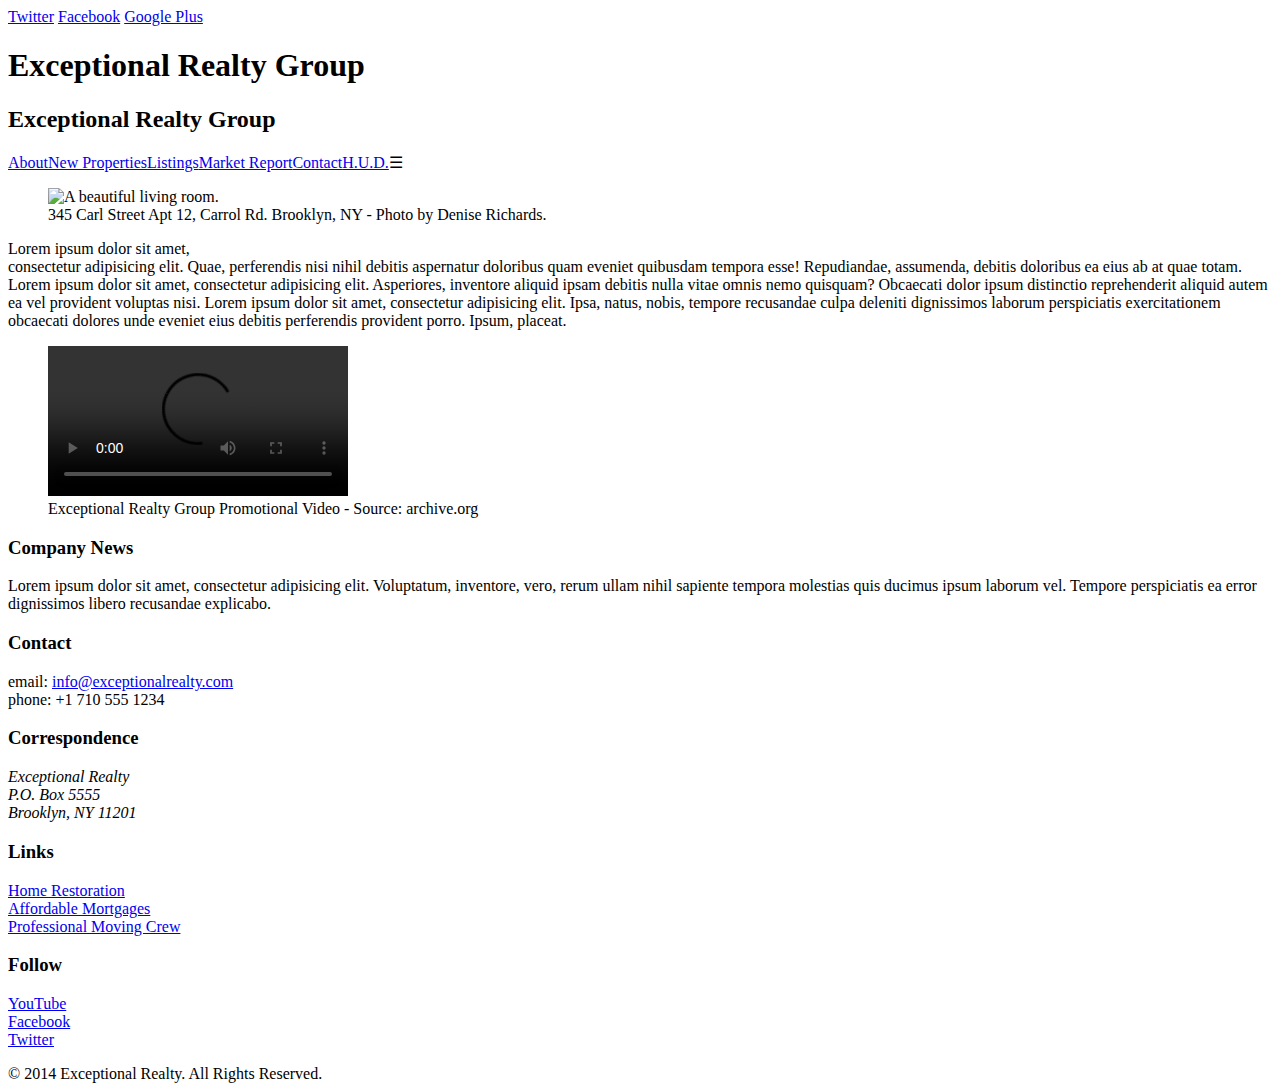
==== index.html @ 8c239bec "add responsive layout" ====
<!DOCTYPE html>
<html lang="en">
  <head>
    <meta charset="UTF-8">
    <meta name="viewport" content="width=device-width, initial-scale=1.0, minimum-scale=1.0, maximum-scale=1.0">
    <title>Exceptional Realty Group - Luxury Homes - About</title>
    <link rel="stylesheet" href="http://cdnjs.cloudflare.com/ajax/libs/normalize/3.0.0/normalize.min.css">
    <link rel="stylesheet" href="css/style.css">
    <link rel="stylesheet" href="css/responsive.css">
    <link rel="stylesheet" type="text/css" href="css/responsive.css">
    <script src="http://cdnjs.cloudflare.com/ajax/libs/modernizr/2.7.1/modernizr.min.js"></script>
  </head>
  <body>
    <div id="social">
      <a class="twit" href="#" title="Twitter">Twitter</a>
      <a class="fbook" href="#" title="Facebook">Facebook</a>
      <a class="gplus" href="#" title="Google Plus">Google Plus</a>
    </div>
    
    <div class="white-wood">
      <header class="medium-fade shadow">
        <div class="wrapper">
          <div id="logo">
            <h1>Exceptional Realty Group</h1>
            <h2>Exceptional Realty Group</h2>
          </div>
        </div><!-- .wrapper -->
        <div id="navbar" class="light-fade">
          <div class="wrapper">
            <nav class="clearfix">
              <a class="selected" href="index.html">About</a><a href="new-properties.html">New Properties</a><a href="real-estate-listings.html">Listings</a><a href="market-report.html">Market Report</a><a href="contact.html">Contact</a><a href="http://hud.gov" target="_blank">H.U.D.</a><a class="menu-icon">&#9776;</a>
            </nav>
          </div><!-- .wrapper -->
        </div><!-- #navbar -->
      </header>

      <div class="wrapper clearfix">

        <section id="featured-property" class="col-3 first shadow">
          <figure>
            <img src="images/intro-pic.jpg" alt="A beautiful living room." title="Welcome to Exceptional Realty Group">
            <figcaption>345 Carl Street Apt 12, Carrol Rd. Brooklyn, NY - Photo by Denise Richards.</figcaption>
          </figure>

          <p>Lorem ipsum dolor sit amet,<br> consectetur adipisicing elit. Quae, perferendis nisi nihil debitis aspernatur doloribus quam eveniet quibusdam tempora esse! Repudiandae, assumenda, debitis doloribus ea eius ab at quae totam. Lorem ipsum dolor sit amet, consectetur adipisicing elit. Asperiores, inventore aliquid ipsam debitis nulla vitae omnis nemo quisquam? Obcaecati dolor ipsum distinctio reprehenderit aliquid autem ea vel provident voluptas nisi. Lorem ipsum dolor sit amet, consectetur adipisicing elit. Ipsa, natus, nobis, tempore recusandae culpa deleniti dignissimos laborum perspiciatis exercitationem obcaecati dolores unde eveniet eius debitis perferendis provident porro. Ipsum, placeat.</p>
        </section>

        <section id="promotional" class="col-2 first shadow">
          <figure>
            <video controls>
              <source src="videos/real-estate.mp4" type="video/mp4"> 
              <source src="videos/real-estate.ogv" type="video/ogg">
              Your browser does not support HTML5 video. <a href="http://browsehappy.com" target="_blank">Please upgrade your browser</a>.
            </video>
            <figcaption>Exceptional Realty Group Promotional Video - Source: archive.org</figcaption>
          </figure>
        </section>

        <section id="news" class="col-1 shadow">
          <h3>Company News</h3>
          <p>Lorem ipsum dolor sit amet, consectetur adipisicing elit. Voluptatum, inventore, vero, rerum ullam nihil sapiente tempora molestias quis ducimus ipsum laborum vel. Tempore perspiciatis ea error dignissimos libero recusandae explicabo.</p>
        </section>
        
      </div><!-- .wrapper -->
    </div><!-- .white-wood -->

    <section id="details" class="medium-fade">
      <div class="wrapper clearfix">
        <div class="col-1 first border-right">
          <h3>Contact</h3>
          <p>
            email: <a href="mailto:info@exceptionalrealty.com">info@exceptionalrealty.com</a><br>
            phone: +1 710 555 1234
          </p>
          <h3>Correspondence</h3>
          <address>
            Exceptional Realty<br>
            P.O. Box 5555<br>
            Brooklyn, NY 11201
          </address>
        </div>

        <div class="col-1 border-right">
          <h3>Links</h3>
          <p>
            <a href="#" target="_blank">Home Restoration</a><br>
            <a href="#" target="_blank">Affordable Mortgages</a><br>
            <a href="#" target="_blank">Professional Moving Crew</a>
          </p>
        </div>

        <div class="col-1">
          <h3>Follow</h3>
          <p>
            <a href="#" target="_blank">YouTube</a><br>
            <a href="#" target="_blank">Facebook</a><br>
            <a href="#" target="_blank">Twitter</a>
          </p>
        </div>
      </div><!-- .wrapper -->
    </section>

    <footer>
      &copy; 2014 Exceptional Realty. All Rights Reserved.
    </footer>

  </body>
</html>
---- css/responsive.css ----
@media only screen and (max-width:1108px)
{
    .wrapper {
        width: 90%;        
    }
    #social {
        position: absolute;
        top: 82px;
        right: 4px;
        width: auto;        
    }
    #social a {
        display: inline-block;        
    }
    
}
@media only screen and (max-width: 900px)
{
    body{
        font-size: 85%;
    }
    #logo h1 {
        width: 35px;
        height: 35px;
    }
    #logo h2 {
        font-size: 2.2em;
    }
    #social {
        top: 72px;
    }
    .col-3 p {
        -webkit-column-count: 2;
        -moz-column-count: 2;
        column-count: 2;
    }

}
@media only screen and (max-width: 800px) {
    #navbar nav a{
        font-size: 0.9em;
    }
}
@media only screen and (max-width: 750px)
{
    .col-1, .col-2, .col-3 {
        width: 100%;
        margin-left: 0;
        float: none;
    }
    .border-right {
        border: 0;        
    }
    #details div {
        height: auto;
        padding-bottom: 20px;        
    }
    .col-3 p {
        -webkit-column-count: 1;
        -moz-column-count: 1;
        column-count: 1;
    }
}
@media only screen and (max-width: 700px){
    #navbar nav a {
        display: none;
    }
    #navbar nav a.menu-icon {
        display: block;
        float: right;
        font-size: 1.5em;
        padding: 10px 20px;
        width: auto;
    }
    #logo {
        padding: 60px 0 0;
    }
    #social {
        top: 60px;
    }

}
@media only screen and (max-width: 495px){
    #logo h2{
        visibility: hidden;
    }
---- css/responsive.css ----
@media only screen and (max-width:1108px)
{
    .wrapper {
        width: 90%;        
    }
    #social {
        position: absolute;
        top: 82px;
        right: 4px;
        width: auto;        
    }
    #social a {
        display: inline-block;        
    }
    
}
@media only screen and (max-width: 900px)
{
    body{
        font-size: 85%;
    }
    #logo h1 {
        width: 35px;
        height: 35px;
    }
    #logo h2 {
        font-size: 2.2em;
    }
    #social {
        top: 72px;
    }
    .col-3 p {
        -webkit-column-count: 2;
        -moz-column-count: 2;
        column-count: 2;
    }

}
@media only screen and (max-width: 800px) {
    #navbar nav a{
        font-size: 0.9em;
    }
}
@media only screen and (max-width: 750px)
{
    .col-1, .col-2, .col-3 {
        width: 100%;
        margin-left: 0;
        float: none;
    }
    .border-right {
        border: 0;        
    }
    #details div {
        height: auto;
        padding-bottom: 20px;        
    }
    .col-3 p {
        -webkit-column-count: 1;
        -moz-column-count: 1;
        column-count: 1;
    }
}
@media only screen and (max-width: 700px){
    #navbar nav a {
        display: none;
    }
    #navbar nav a.menu-icon {
        display: block;
        float: right;
        font-size: 1.5em;
        padding: 10px 20px;
        width: auto;
    }
    #logo {
        padding: 60px 0 0;
    }
    #social {
        top: 60px;
    }

}
@media only screen and (max-width: 495px){
    #logo h2{
        visibility: hidden;
    }
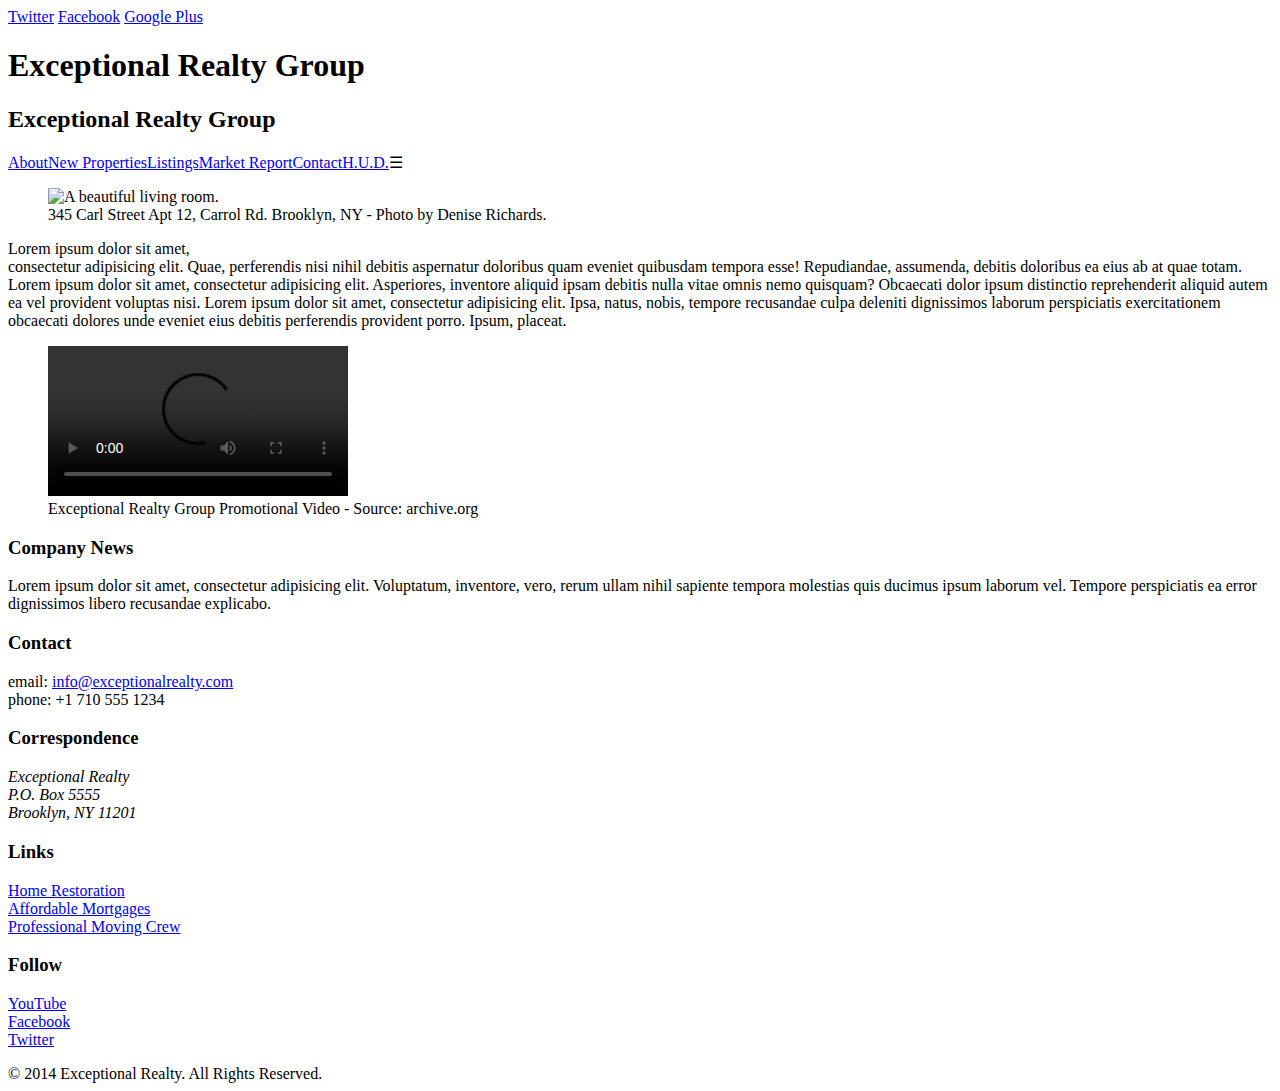
==== commit 42d5366c: "add resposive layout" ====
--- a/index.html
+++ b/index.html
@@ -2,13 +2,13 @@
 <html lang="en">
   <head>
     <meta charset="UTF-8">
-    <meta name="viewport" content="width=device-width, initial-scale=1.0, minimum-scale=1.0, maximum-scale=1.0">
+    <meta name="viewport" content="width=device-width, initial-scale=1.0, minimum-scale=1.0, maximum-scale=1.0" />
     <title>Exceptional Realty Group - Luxury Homes - About</title>
     <link rel="stylesheet" href="http://cdnjs.cloudflare.com/ajax/libs/normalize/3.0.0/normalize.min.css">
     <link rel="stylesheet" href="css/style.css">
-    <link rel="stylesheet" href="css/responsive.css">
     <link rel="stylesheet" type="text/css" href="css/responsive.css">
     <script src="http://cdnjs.cloudflare.com/ajax/libs/modernizr/2.7.1/modernizr.min.js"></script>
+    <link rel="stylesheet" href="css/responsive.css" />
   </head>
   <body>
     <div id="social">
@@ -16,7 +16,7 @@
       <a class="fbook" href="#" title="Facebook">Facebook</a>
       <a class="gplus" href="#" title="Google Plus">Google Plus</a>
     </div>
-    
+
     <div class="white-wood">
       <header class="medium-fade shadow">
         <div class="wrapper">
@@ -48,7 +48,7 @@
         <section id="promotional" class="col-2 first shadow">
           <figure>
             <video controls>
-              <source src="videos/real-estate.mp4" type="video/mp4"> 
+              <source src="videos/real-estate.mp4" type="video/mp4">
               <source src="videos/real-estate.ogv" type="video/ogg">
               Your browser does not support HTML5 video. <a href="http://browsehappy.com" target="_blank">Please upgrade your browser</a>.
             </video>
@@ -60,7 +60,7 @@
           <h3>Company News</h3>
           <p>Lorem ipsum dolor sit amet, consectetur adipisicing elit. Voluptatum, inventore, vero, rerum ullam nihil sapiente tempora molestias quis ducimus ipsum laborum vel. Tempore perspiciatis ea error dignissimos libero recusandae explicabo.</p>
         </section>
-        
+
       </div><!-- .wrapper -->
     </div><!-- .white-wood -->
 
--- a/css/responsive.css
+++ b/css/responsive.css
@@ -1,86 +1,95 @@
-@media only screen and (max-width:1108px)
-{
-    .wrapper {
-        width: 90%;        
-    }
-    #social {
-        position: absolute;
-        top: 82px;
-        right: 4px;
-        width: auto;        
-    }
-    #social a {
-        display: inline-block;        
-    }
-    
+@media only screen and (max-width: 1108px){
+  .wrapper{
+    width: 90%;
+  }
+  #social {
+    position: absolute;
+    top: 82px;
+    right: 4%;
+    width: auto;
+  }
+
+  #social a {
+    display: inline-block;
+  }
 }
-@media only screen and (max-width: 900px)
-{
-    body{
-        font-size: 85%;
-    }
-    #logo h1 {
-        width: 35px;
-        height: 35px;
-    }
-    #logo h2 {
-        font-size: 2.2em;
-    }
-    #social {
-        top: 72px;
-    }
-    .col-3 p {
-        -webkit-column-count: 2;
-        -moz-column-count: 2;
-        column-count: 2;
-    }
 
+@media only screen and (max-width: 900px){
+  body{
+    font-size: 85%;
+  }
+  #logo h1{
+    width: 35px;
+    height: 35px;
+  }
+
+  #logo h2 {
+    font-size: 2.2em;
+  }
+
+  #social {
+    top: 72px;
+  }
+
+  .col-3 p{
+    -webkit-column-count: 2;
+    -moz-column-count: 2;
+    column-count: 2;
+  }
 }
-@media only screen and (max-width: 800px) {
-    #navbar nav a{
-        font-size: 0.9em;
-    }
+
+@media only screen and (max-width: 800px){
+  #navbar nav a {
+    font-size: 0.9em;
+  }
 }
-@media only screen and (max-width: 750px)
-{
-    .col-1, .col-2, .col-3 {
-        width: 100%;
-        margin-left: 0;
-        float: none;
-    }
-    .border-right {
-        border: 0;        
-    }
-    #details div {
-        height: auto;
-        padding-bottom: 20px;        
-    }
-    .col-3 p {
-        -webkit-column-count: 1;
-        -moz-column-count: 1;
-        column-count: 1;
-    }
+
+@media only screen and (max-width: 750px){
+  .col-1, .col-2, .col-3 {
+    width: 100%;
+    margin-left: 0;
+    float: none;
+  }
+
+  .border-right {
+    border:0;
+  }
+
+  #details div {
+    height: auto;
+    padding-bottom: 20px;
+  }
+
+  .col-3 p {
+    -webkit-column-count: 1;
+    -moz-column-count: 1;
+    column-count: 1;
+  }
 }
+
 @media only screen and (max-width: 700px){
-    #navbar nav a {
-        display: none;
-    }
-    #navbar nav a.menu-icon {
-        display: block;
-        float: right;
-        font-size: 1.5em;
-        padding: 10px 20px;
-        width: auto;
-    }
-    #logo {
-        padding: 60px 0 0;
-    }
-    #social {
-        top: 60px;
-    }
+  #navbar nav a {
+    display: none;
+  }
+  #navbar nav a.menu-icon {
+    display: block;
+    float: right;
+    font-size: 1.5em;
+    padding: 10px 20px;
+    width: auto;
+  }
 
+  #logo {
+    padding: 60px 0 0 ;
+  }
+
+  #social {
+    top:60px;
+  }
 }
-@media only screen and (max-width: 495px){
-    #logo h2{
-        visibility: hidden;
-    }
+
+@media only screen and (max-width: 495px) {
+  #logo h2 {
+    visibility: hidden;
+  }
+}
--- a/css/responsive.css
+++ b/css/responsive.css
@@ -1,86 +1,95 @@
-@media only screen and (max-width:1108px)
-{
-    .wrapper {
-        width: 90%;        
-    }
-    #social {
-        position: absolute;
-        top: 82px;
-        right: 4px;
-        width: auto;        
-    }
-    #social a {
-        display: inline-block;        
-    }
-    
+@media only screen and (max-width: 1108px){
+  .wrapper{
+    width: 90%;
+  }
+  #social {
+    position: absolute;
+    top: 82px;
+    right: 4%;
+    width: auto;
+  }
+
+  #social a {
+    display: inline-block;
+  }
 }
-@media only screen and (max-width: 900px)
-{
-    body{
-        font-size: 85%;
-    }
-    #logo h1 {
-        width: 35px;
-        height: 35px;
-    }
-    #logo h2 {
-        font-size: 2.2em;
-    }
-    #social {
-        top: 72px;
-    }
-    .col-3 p {
-        -webkit-column-count: 2;
-        -moz-column-count: 2;
-        column-count: 2;
-    }
 
+@media only screen and (max-width: 900px){
+  body{
+    font-size: 85%;
+  }
+  #logo h1{
+    width: 35px;
+    height: 35px;
+  }
+
+  #logo h2 {
+    font-size: 2.2em;
+  }
+
+  #social {
+    top: 72px;
+  }
+
+  .col-3 p{
+    -webkit-column-count: 2;
+    -moz-column-count: 2;
+    column-count: 2;
+  }
 }
-@media only screen and (max-width: 800px) {
-    #navbar nav a{
-        font-size: 0.9em;
-    }
+
+@media only screen and (max-width: 800px){
+  #navbar nav a {
+    font-size: 0.9em;
+  }
 }
-@media only screen and (max-width: 750px)
-{
-    .col-1, .col-2, .col-3 {
-        width: 100%;
-        margin-left: 0;
-        float: none;
-    }
-    .border-right {
-        border: 0;        
-    }
-    #details div {
-        height: auto;
-        padding-bottom: 20px;        
-    }
-    .col-3 p {
-        -webkit-column-count: 1;
-        -moz-column-count: 1;
-        column-count: 1;
-    }
+
+@media only screen and (max-width: 750px){
+  .col-1, .col-2, .col-3 {
+    width: 100%;
+    margin-left: 0;
+    float: none;
+  }
+
+  .border-right {
+    border:0;
+  }
+
+  #details div {
+    height: auto;
+    padding-bottom: 20px;
+  }
+
+  .col-3 p {
+    -webkit-column-count: 1;
+    -moz-column-count: 1;
+    column-count: 1;
+  }
 }
+
 @media only screen and (max-width: 700px){
-    #navbar nav a {
-        display: none;
-    }
-    #navbar nav a.menu-icon {
-        display: block;
-        float: right;
-        font-size: 1.5em;
-        padding: 10px 20px;
-        width: auto;
-    }
-    #logo {
-        padding: 60px 0 0;
-    }
-    #social {
-        top: 60px;
-    }
+  #navbar nav a {
+    display: none;
+  }
+  #navbar nav a.menu-icon {
+    display: block;
+    float: right;
+    font-size: 1.5em;
+    padding: 10px 20px;
+    width: auto;
+  }
 
+  #logo {
+    padding: 60px 0 0 ;
+  }
+
+  #social {
+    top:60px;
+  }
 }
-@media only screen and (max-width: 495px){
-    #logo h2{
-        visibility: hidden;
-    }
+
+@media only screen and (max-width: 495px) {
+  #logo h2 {
+    visibility: hidden;
+  }
+}
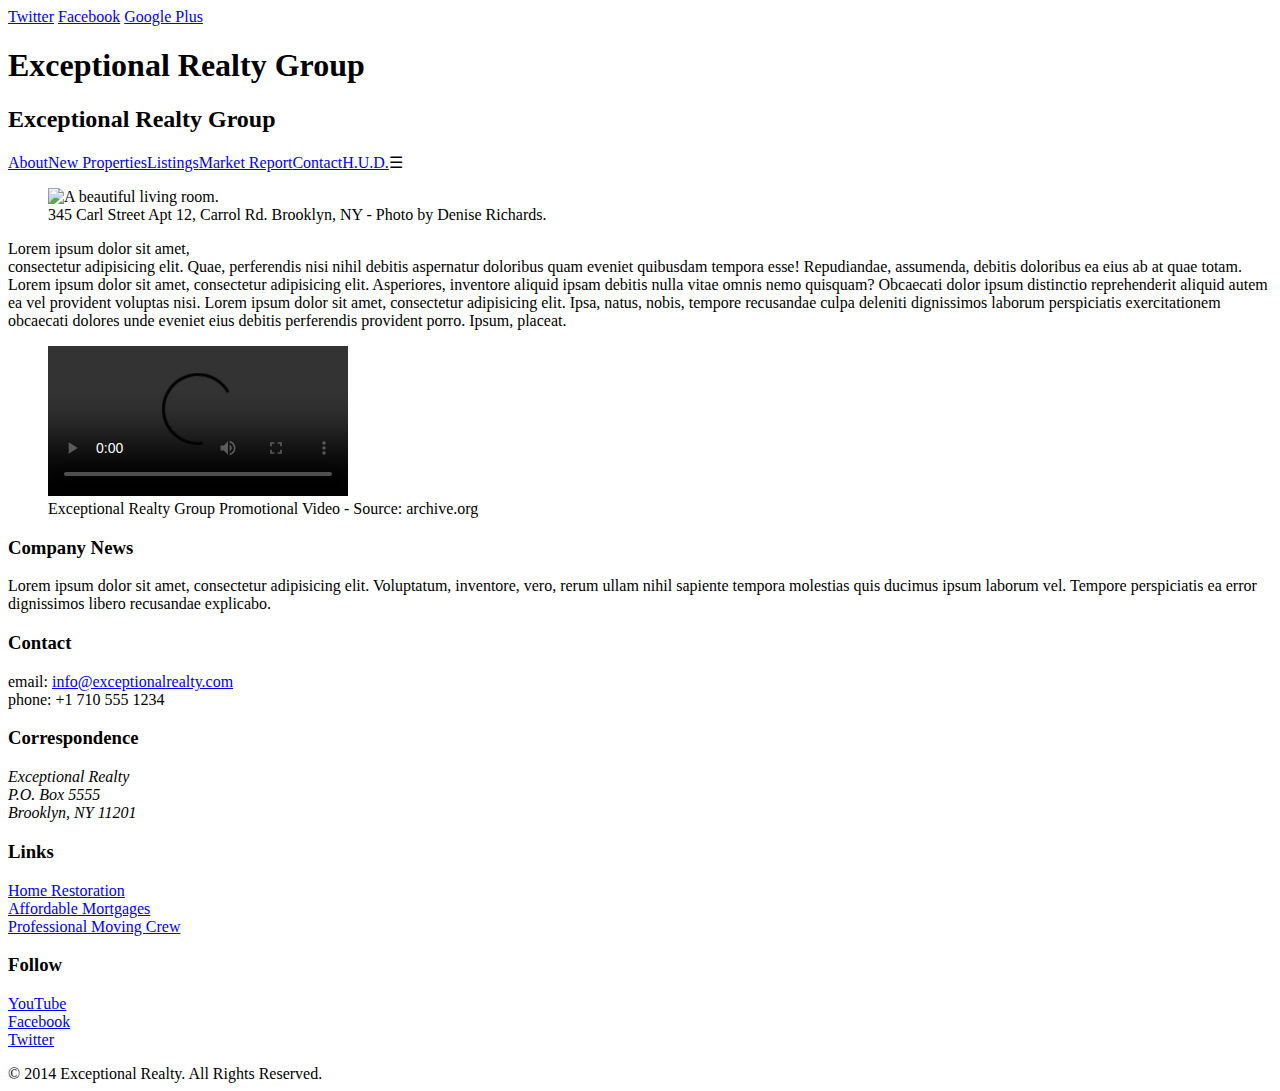
==== commit 5a6c71e6: "Merge f35bffcd1a8aa04b4fad138fee4d102650fb2fe1 into 73694688bc247232edcb261dfcbf030585db1e04" ====
--- a/index.html
+++ b/index.html
@@ -2,13 +2,12 @@
 <html lang="en">
   <head>
     <meta charset="UTF-8">
-    <meta name="viewport" content="width=device-width, initial-scale=1.0, minimum-scale=1.0, maximum-scale=1.0" />
+	<meta name="viewport" content="width=device-width ,initial-scale=1.0, minimum-scale=1.0 ,maximum-scale=1.0">
     <title>Exceptional Realty Group - Luxury Homes - About</title>
     <link rel="stylesheet" href="http://cdnjs.cloudflare.com/ajax/libs/normalize/3.0.0/normalize.min.css">
     <link rel="stylesheet" href="css/style.css">
     <link rel="stylesheet" type="text/css" href="css/responsive.css">
     <script src="http://cdnjs.cloudflare.com/ajax/libs/modernizr/2.7.1/modernizr.min.js"></script>
-    <link rel="stylesheet" href="css/responsive.css" />
   </head>
   <body>
     <div id="social">
@@ -16,7 +15,7 @@
       <a class="fbook" href="#" title="Facebook">Facebook</a>
       <a class="gplus" href="#" title="Google Plus">Google Plus</a>
     </div>
-
+    
     <div class="white-wood">
       <header class="medium-fade shadow">
         <div class="wrapper">
@@ -48,7 +47,7 @@
         <section id="promotional" class="col-2 first shadow">
           <figure>
             <video controls>
-              <source src="videos/real-estate.mp4" type="video/mp4">
+              <source src="videos/real-estate.mp4" type="video/mp4"> 
               <source src="videos/real-estate.ogv" type="video/ogg">
               Your browser does not support HTML5 video. <a href="http://browsehappy.com" target="_blank">Please upgrade your browser</a>.
             </video>
@@ -60,7 +59,7 @@
           <h3>Company News</h3>
           <p>Lorem ipsum dolor sit amet, consectetur adipisicing elit. Voluptatum, inventore, vero, rerum ullam nihil sapiente tempora molestias quis ducimus ipsum laborum vel. Tempore perspiciatis ea error dignissimos libero recusandae explicabo.</p>
         </section>
-
+        
       </div><!-- .wrapper -->
     </div><!-- .white-wood -->
 
--- a/css/responsive.css
+++ b/css/responsive.css
@@ -1,95 +1,91 @@
-@media only screen and (max-width: 1108px){
-  .wrapper{
-    width: 90%;
-  }
-  #social {
-    position: absolute;
-    top: 82px;
-    right: 4%;
-    width: auto;
-  }
+@media only screen and (max-width:1108px){
+	.wrapper{
+		
+		width:90%;
+	}
+	#social{
+		position:absolute;
+		top:82px;
+		right:4%;
+		width:auto;
+		
+	}
+	#social a{
+		display:inline-block;
+	}
+	
+}
+@media only screen and (max-width:900px){
+	body{
+		font-size:85%;
+	}
+	#logo h1{
+		width:35px;
+		height:35px;
+	}
+	#logo h1{
+		font-size:2.2em;
+	}
+	#social{
+		
+		top:75px;
 
-  #social a {
-    display: inline-block;
-  }
+	}
+	.col-3 p{
+		-moz-column-count:2;
+		-webkit-column-count:2;
+		column-count:2;
+	}
+	
 }
-
-@media only screen and (max-width: 900px){
-  body{
-    font-size: 85%;
-  }
-  #logo h1{
-    width: 35px;
-    height: 35px;
-  }
-
-  #logo h2 {
-    font-size: 2.2em;
-  }
-
-  #social {
-    top: 72px;
-  }
-
-  .col-3 p{
-    -webkit-column-count: 2;
-    -moz-column-count: 2;
-    column-count: 2;
-  }
+@media only screen and (max-width:800px){
+	
+	#navbar nav a{
+		font-size:0.9em;
+	}
 }
-
-@media only screen and (max-width: 800px){
-  #navbar nav a {
-    font-size: 0.9em;
-  }
+@media only screen and (max-width:750px){
+	
+	.col-1,.col-2,.col-3{
+		width:100%;
+		margin-left:0;
+		float:none;
+	}
+	.border-right{
+		border:0;
+	}
+	#details div{
+		height:auto;
+		padding-bottom:20px;
+	}
+	.col-3 p{
+		-moz-column-count:1;
+		-webkit-column-count:1;
+		column-count:1;
+	}
 }
-
-@media only screen and (max-width: 750px){
-  .col-1, .col-2, .col-3 {
-    width: 100%;
-    margin-left: 0;
-    float: none;
-  }
-
-  .border-right {
-    border:0;
-  }
-
-  #details div {
-    height: auto;
-    padding-bottom: 20px;
-  }
-
-  .col-3 p {
-    -webkit-column-count: 1;
-    -moz-column-count: 1;
-    column-count: 1;
-  }
+@media only screen and (max-width:700px){
+	
+	#navbar nav a{
+		display:none;
+	}
+	#navbar nav a.menu-icon{
+		display:block;
+		float:right;
+		font-size:1.5em;
+		padding:10px 20px;
+		width:auto;
+		
+	}
+	#logo{
+		padding:60px 0 0;
+	}
+	#social{
+		top:60px;
+	}
 }
-
-@media only screen and (max-width: 700px){
-  #navbar nav a {
-    display: none;
-  }
-  #navbar nav a.menu-icon {
-    display: block;
-    float: right;
-    font-size: 1.5em;
-    padding: 10px 20px;
-    width: auto;
-  }
-
-  #logo {
-    padding: 60px 0 0 ;
-  }
-
-  #social {
-    top:60px;
-  }
-}
-
-@media only screen and (max-width: 495px) {
-  #logo h2 {
-    visibility: hidden;
-  }
-}
+@media only screen and (max-width:495px){
+	#logo h2{
+		visibility:hidden;
+	}
+}